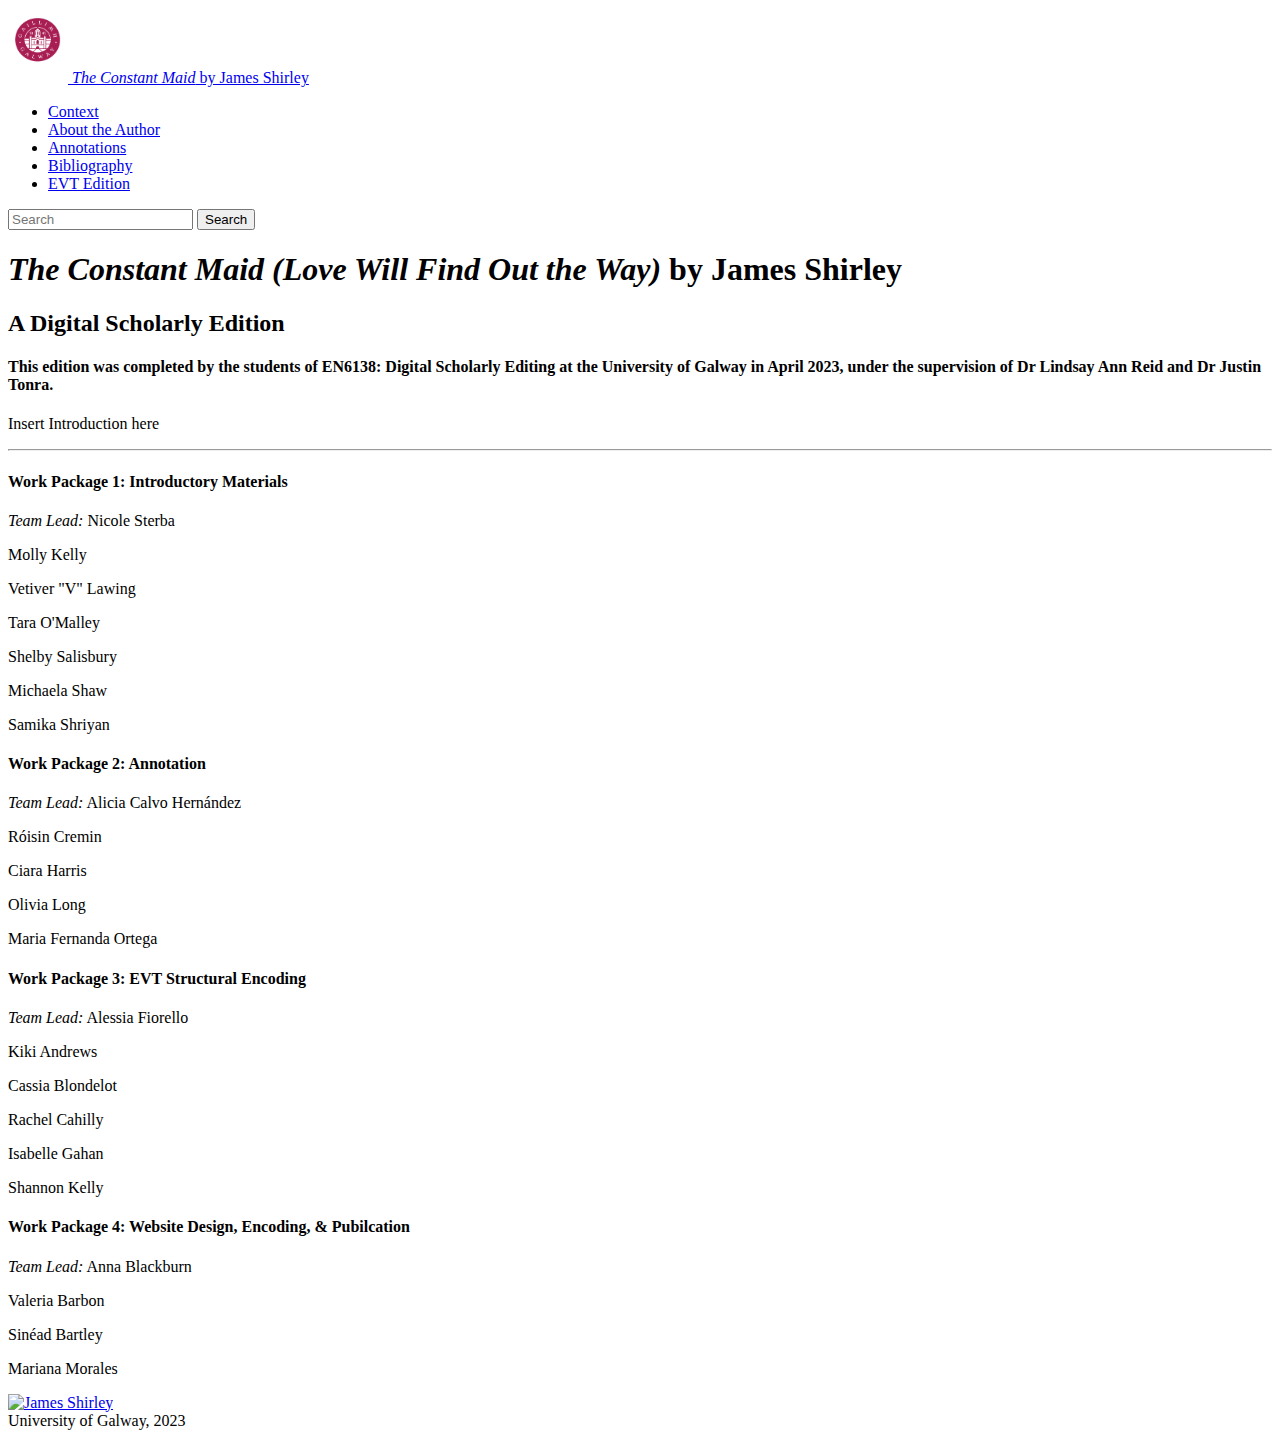
==== index.html @ 7c9a979e "Add video to index" ====
<!doctype html>
<html lang="en" data-bs-theme="light">

<head>
  <meta charset="utf-8">
  <meta name="viewport" content="width=device-width, initial-scale=1">
  <meta name="description" content="">
  <meta name="author" content="">

  <title>The Constant Maid (1833)</title>

  <!-- Bootstrap core CSS -->
  <link href="https://cdn.jsdelivr.net/npm/bootstrap@5.3.0-alpha1/dist/css/bootstrap.min.css" rel="stylesheet"
    integrity="sha384-GLhlTQ8iRABdZLl6O3oVMWSktQOp6b7In1Zl3/Jr59b6EGGoI1aFkw7cmDA6j6gD" crossorigin="anonymous">

  <!-- Favicons -->
  <!-- <link rel="icon" href="/docs/5.1/assets/img/favicons/favicon.ico"> -->

</head>

<body>
    <script src="https://code.jquery.com/jquery-3.3.1.slim.min.js" integrity="sha384-q8i/X+965DzO0rT7abK41JStQIAqVgRVzpbzo5smXKp4YfRvH+8abtTE1Pi6jizo" crossorigin="anonymous"></script>
  <script src="bootstrap/js/bootstrap.min.js"></script>
  <script src="https://cdn.jsdelivr.net/npm/@popperjs/core@2.11.6/dist/umd/popper.min.js" integrity="sha384-oBqDVmMz9ATKxIep9tiCxS/Z9fNfEXiDAYTujMAeBAsjFuCZSmKbSSUnQlmh/jp3" crossorigin="anonymous"></script>
  <script src="https://cdn.jsdelivr.net/npm/bootstrap@5.3.0-alpha2/dist/js/bootstrap.min.js" integrity="sha384-heAjqF+bCxXpCWLa6Zhcp4fu20XoNIA98ecBC1YkdXhszjoejr5y9Q77hIrv8R9i" crossorigin="anonymous"></script>

  <nav class="navbar bg-body-tertiary">
    <div class="container-fluid">
      <a class="navbar-brand" href="index.html">
        <img src="UGLogo2.png" alt="Logo" width="60" height="75" class="d-inline-block align-text-centre">
        <em>The Constant Maid</em> by James Shirley
            </a>
            <nav class="navbar navbar-expand-lg bg-body-tertiary p-2">
              <div class="container-fluid">
                <div class="collapse navbar-collapse" id="navbarSupportedContent">
                  <ul class="navbar-nav me-auto mb-2 mb-lg-0">
                    <li class="nav-item">
                      <a class="nav-link active" aria-current="page" href="context.html">Context</a>
                    </li>
                    <li class="nav-item">
                      <a class="nav-link" href="abouttheauthor.html">About the Author</a>
                    </li>
                    <li class="nav-item">
                      <a class="nav-link" href="annotations.html">Annotations</a>
                    </li>
                    <li class="nav-item">
                      <a class="nav-link" href="bibliography.html">Bibliography</a>
                    </li>
                    <li class="nav-item">
                      <a class="nav-link" href="edition/" target="_blank">EVT Edition</a>
                    </li>
                  </ul>
                  <form class="d-flex" role="search">
                    <input class="form-control me-2" type="search" placeholder="Search" aria-label="Search">
                    <button class="btn btn-outline-danger" type="submit">Search</button>
                  </form>
                </div>
              </div>
            </nav>
          </div>
        </nav>
  <div class="col-lg-8 mx-auto p-3 py-md-5">
          <main>
            <h1><em>The Constant Maid (Love Will Find Out the Way)</em> by James Shirley</h1>
            <h2>A Digital Scholarly Edition</h2>
            <h4>This edition was completed by the students of EN6138: Digital Scholarly Editing at the University of Galway in April 2023, under the supervision of Dr Lindsay Ann Reid and Dr Justin Tonra.</h4>
            <p class="fs-5 col-md-8">Insert Introduction here</p>


            <hr class="col-3 col-md-2 mb-5">

            <div class="row g-5">
              <div class="col-md-3">
                <h4>Work Package 1: Introductory Materials</h4>
                <p><em>Team Lead:</em> Nicole Sterba</p>
                <p>Molly Kelly</p>
                <p>Vetiver "V" Lawing</p>
                <p>Tara O'Malley</p>
                <p>Shelby Salisbury</p>
                <p>Michaela Shaw</p>
                <p>Samika Shriyan</p>
              </div>

              <div class="col-md-3">
                <h4>Work Package 2: Annotation</h4>
                <p><em>Team Lead:</em> Alicia Calvo Hernández</p>
                <p>Róisin Cremin</p>
                <p>Ciara Harris</p>
                <p>Olivia Long</p>
                <p>Maria Fernanda Ortega</p>
              </div>
            
              <div class="col-md-3">
                <h4>Work Package 3: EVT Structural Encoding</h4>
                <p><em>Team Lead:</em> Alessia Fiorello</p>
                <p>Kiki Andrews</p>
                <p>Cassia Blondelot</p>
                <p>Rachel Cahilly</p>
                <p>Isabelle Gahan</p>
                <p>Shannon Kelly</p>
              </div>

              <div class="col-md-3">
                <h4>Work Package 4: Website Design, Encoding, & Pubilcation</h4>
                <p><em>Team Lead:</em> Anna Blackburn</p>
                <p>Valeria Barbon</p>
                <p>Sinéad Bartley</p>
                <p>Mariana Morales</p>
              </div>
              </div>
            </div>

            <a href="https://www.youtube.com/watch?v=45dPT-wUoiA"><img src="James_Shirley.jpeg" class="img-fluid mx-auto d-block" alt="James Shirley"/></a>
          </main>
          <footer class="pt-5 my-5 text-muted border-top">
            University of Galway, 2023
          </footer>
        </div>

</body>

</html>
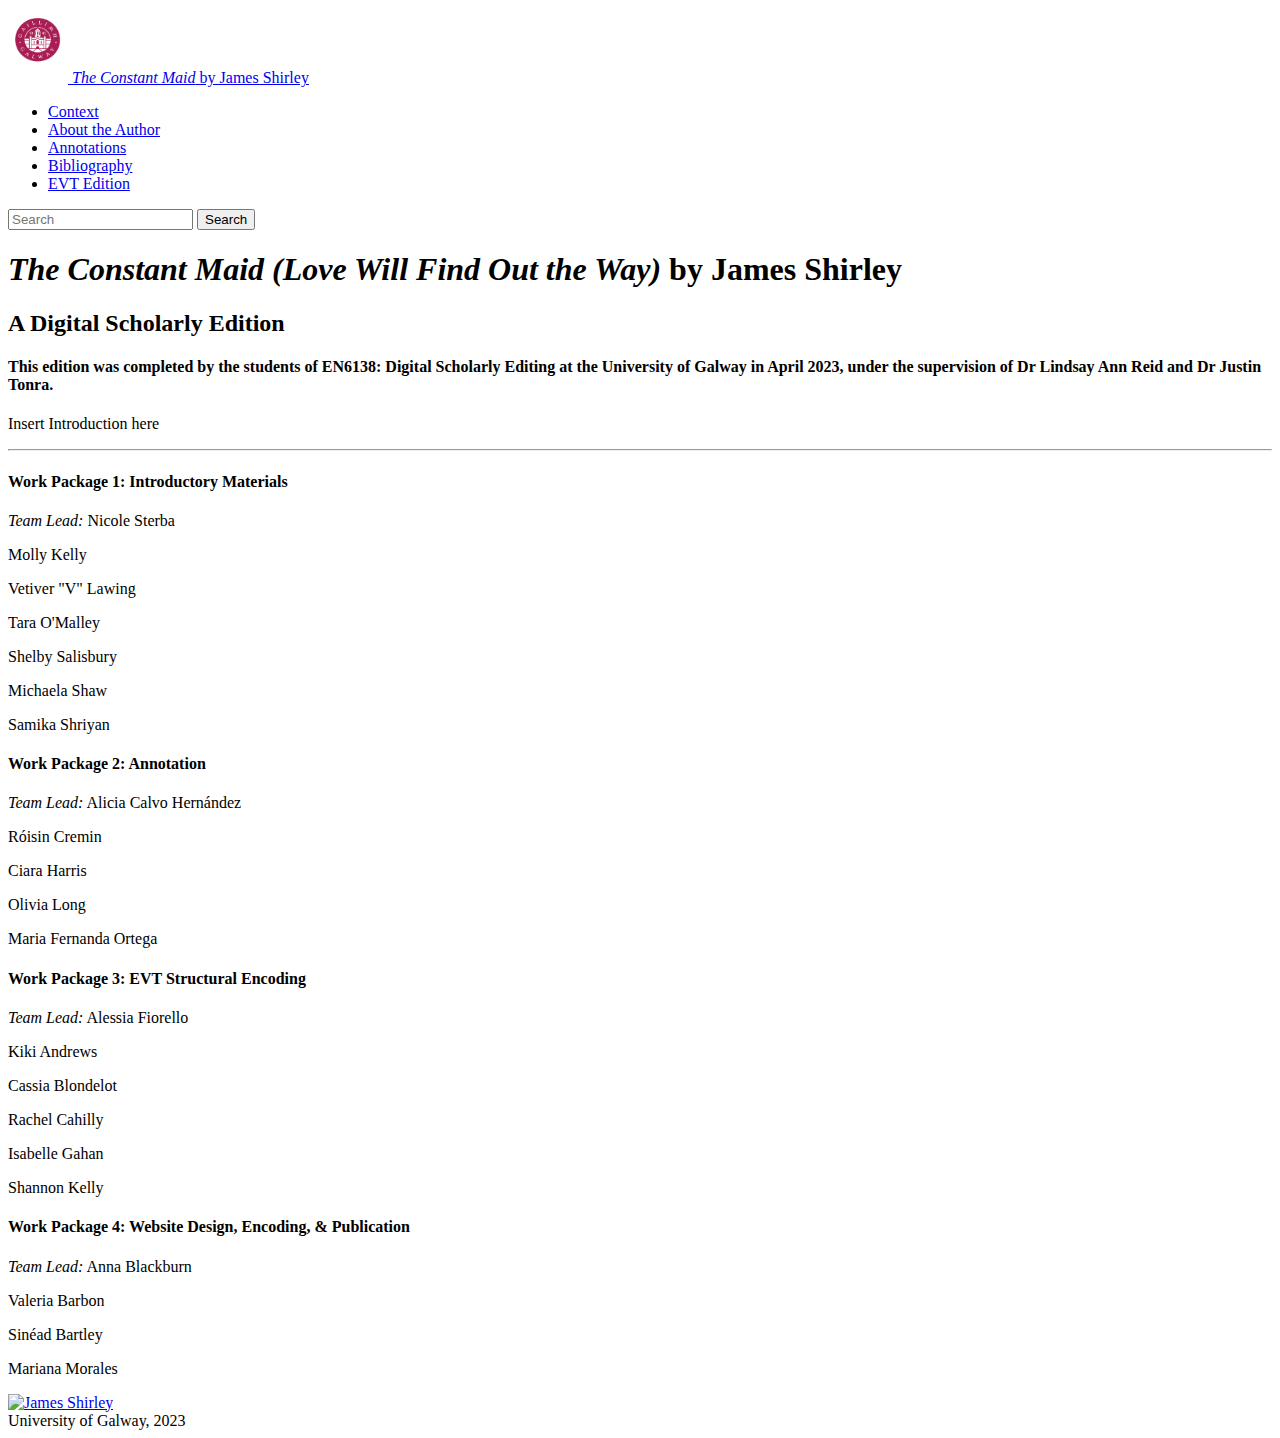
==== commit a2846fa1: "icon attempt 4" ====
--- a/index.html
+++ b/index.html
@@ -7,7 +7,8 @@
   <meta name="description" content="">
   <meta name="author" content="">
 
-  <title>The Constant Maid (1833)</title>
+  <title>The Constant Maid</title>
+  <link rel=”icon” type="image/x-icon" href="/UGLogo2.png?">
 
   <!-- Bootstrap core CSS -->
   <link href="https://cdn.jsdelivr.net/npm/bootstrap@5.3.0-alpha1/dist/css/bootstrap.min.css" rel="stylesheet"
@@ -101,7 +102,7 @@
               </div>
 
               <div class="col-md-3">
-                <h4>Work Package 4: Website Design, Encoding, & Pubilcation</h4>
+                <h4>Work Package 4: Website Design, Encoding, & Publication</h4>
                 <p><em>Team Lead:</em> Anna Blackburn</p>
                 <p>Valeria Barbon</p>
                 <p>Sinéad Bartley</p>
@@ -110,9 +111,9 @@
               </div>
             </div>
 
-            <a href="https://www.youtube.com/watch?v=45dPT-wUoiA"><img src="James_Shirley.jpeg" class="img-fluid mx-auto d-block" alt="James Shirley"/></a>
+            <a href="https://www.youtube.com/watch?v=45dPT-wUoiA" target="_blank"><img src="James_Shirley.jpeg" class="img-fluid mx-auto d-block" alt="James Shirley"/></a>
           </main>
-          <footer class="pt-5 my-5 text-muted border-top">
+          <footer class="pt-5 my-5 mx-5 text-muted border-top">
             University of Galway, 2023
           </footer>
         </div>
